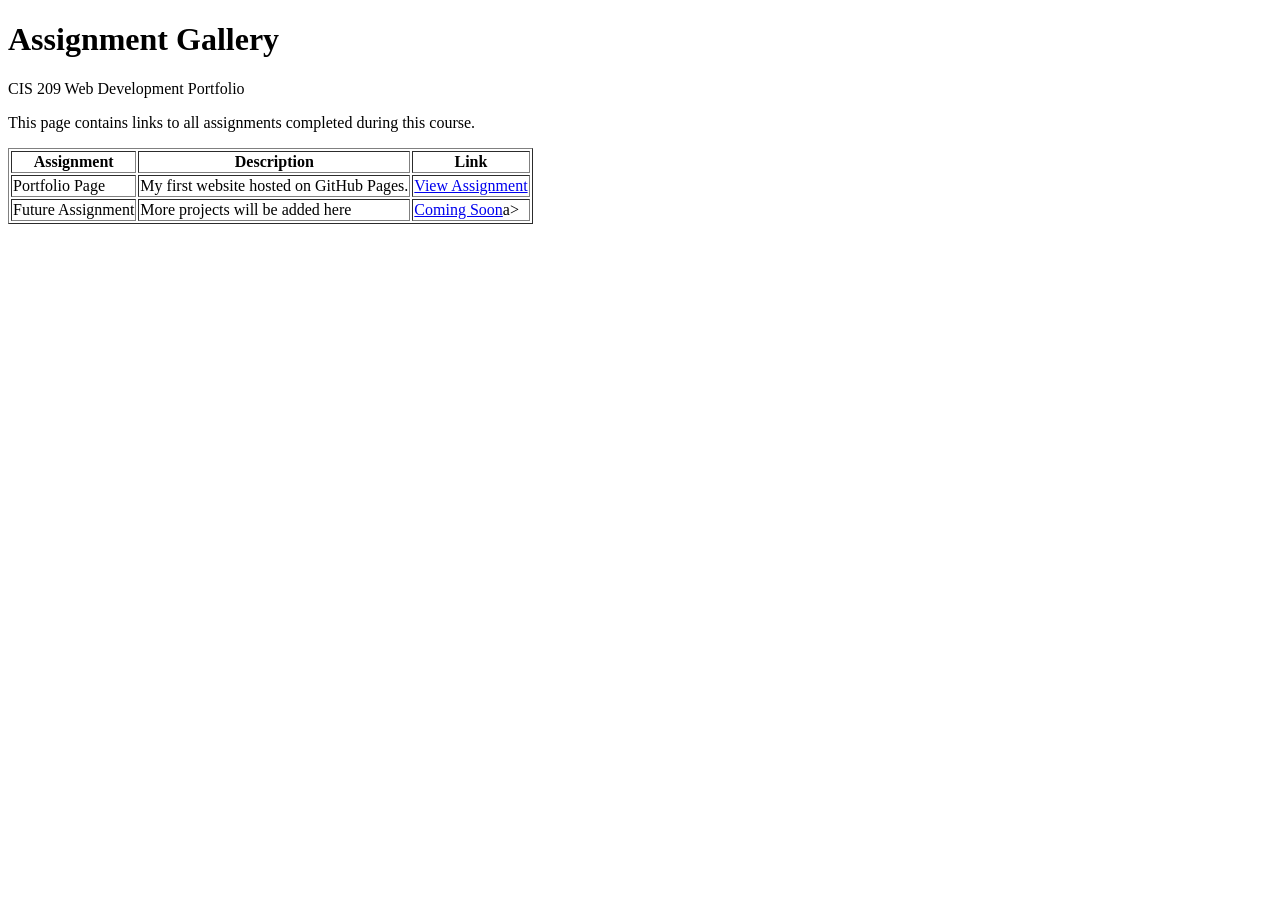
==== index.html @ 42721eae "Update index.html" ====
<!DOCTYPE html>
<html>
  
<head>
<title>CIS 209 Assignment Gallery</title>
<link rel="stylesheet" href="style.css">
</head>
  
<body>

</header>
<h1>Assignment Gallery</h1>
<p>CIS 209 Web Development Portfolio</p>
</header>

<p>This page contains links to all assignments completed during this course.</p>

<table border="1">

<tr>
<th>Assignment</th>
<th>Description</th>
<th>Link</th>
</tr>

<tr>
<td>Portfolio Page</td>
<td>My first website hosted on GitHub Pages.</td>
<td><a href="#">View Assignment</a></td>
</tr>

<tr>
<td>Future Assignment</td>
<td>More projects will be added here</td>
<td><a href= "#">Coming Soon</a>a></td>
</tr>

</table>

</body>
</html>
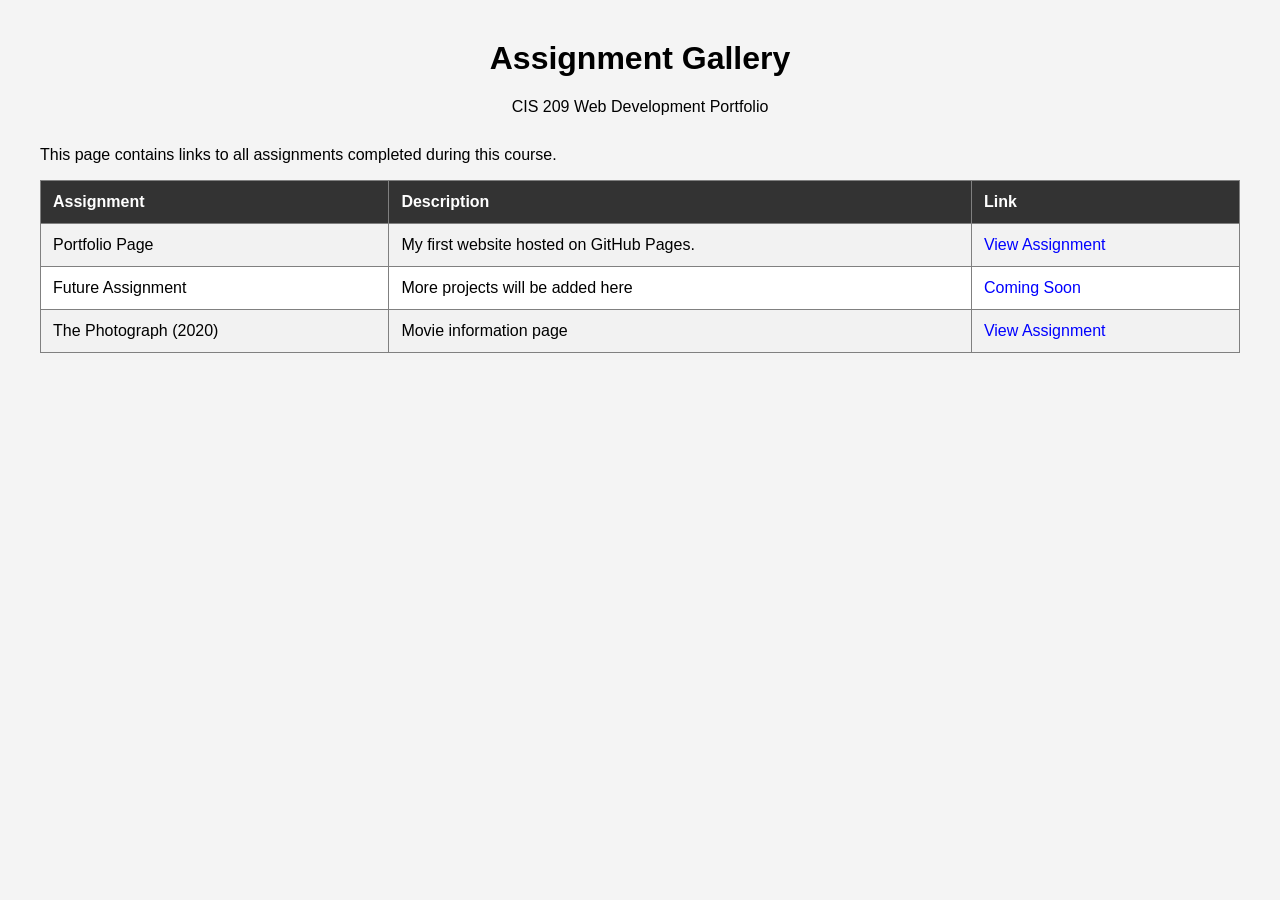
==== commit 3fe5257c: "Update index.html" ====
--- a/index.html
+++ b/index.html
@@ -1,41 +1,36 @@
 <!DOCTYPE html>
 <html>
-  
 <head>
 <title>CIS 209 Assignment Gallery</title>
 <link rel="stylesheet" href="style.css">
 </head>
-  
 <body>
-
-</header>
+<header>
 <h1>Assignment Gallery</h1>
 <p>CIS 209 Web Development Portfolio</p>
 </header>
-
 <p>This page contains links to all assignments completed during this course.</p>
-
 <table border="1">
-
 <tr>
 <th>Assignment</th>
 <th>Description</th>
 <th>Link</th>
 </tr>
-
 <tr>
 <td>Portfolio Page</td>
 <td>My first website hosted on GitHub Pages.</td>
 <td><a href="#">View Assignment</a></td>
 </tr>
-
 <tr>
 <td>Future Assignment</td>
 <td>More projects will be added here</td>
-<td><a href= "#">Coming Soon</a>a></td>
+<td><a href= "#">Coming Soon</a></td>
 </tr>
-
+<tr>
+<td>The Photograph (2020)</td>
+<td>Movie information page</td>
+<td><a href="movie.html">View Assignment</a></td>
+</tr>
 </table>
-
 </body>
 </html>
--- a/style.css
+++ b/style.css
@@ -0,0 +1,29 @@
+body{
+font-family: Arial, sans-serif;
+margin:40px;
+background-color:#f4f4f4;
+}
+header{
+text-align:center;
+margin-bottom:30px;
+}
+table{
+width:100%;
+border-collapse:collapse;
+background:white;
+}
+th, td{
+padding:12px;
+text-align:left;
+}
+th{
+background-color:#333;
+color:white;
+}
+tr:nth-child(even){
+background-color:#f2f2f2;
+}
+a{
+color:blue;
+text-decoration:none;
+}
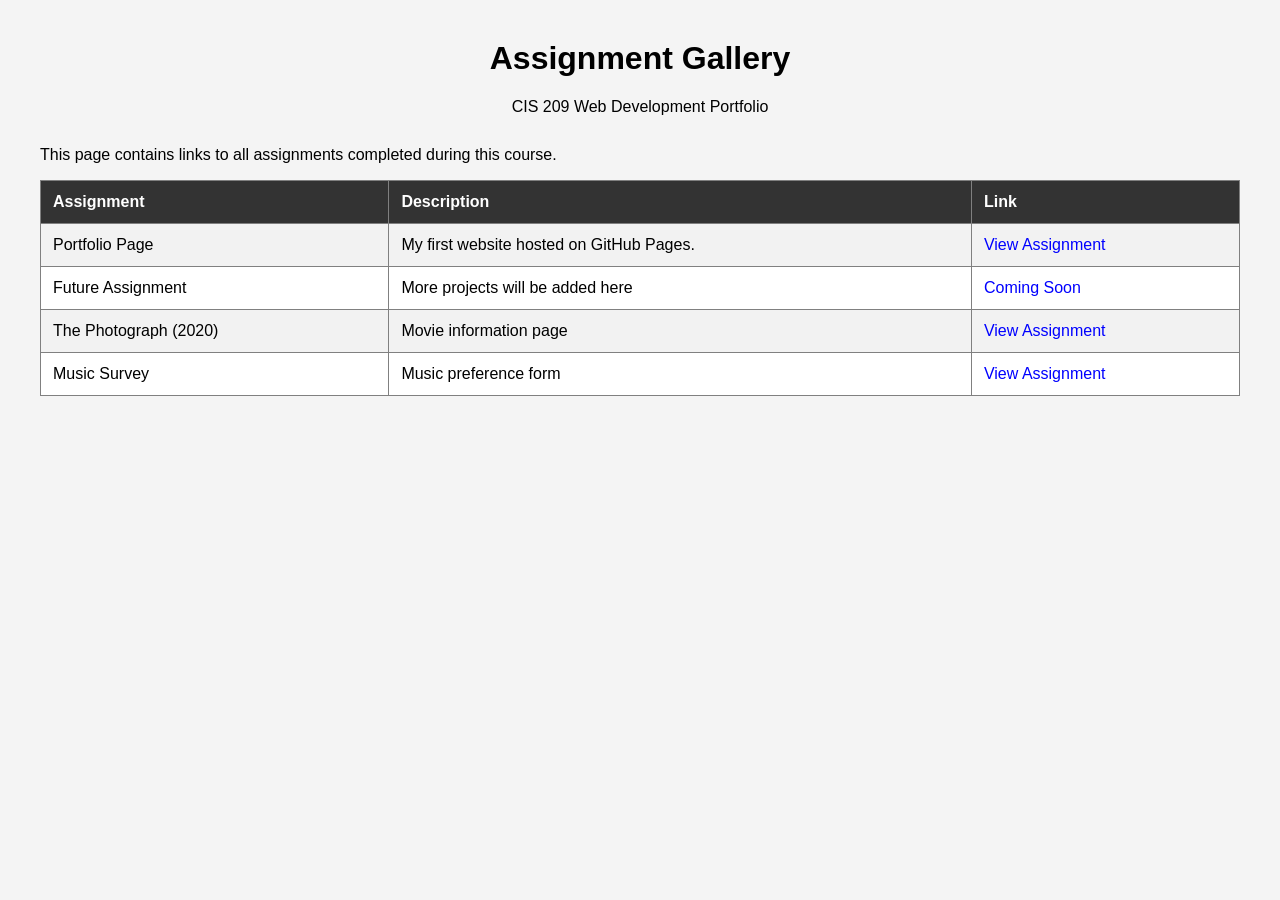
==== commit b44beb57: "Update index.html" ====
--- a/index.html
+++ b/index.html
@@ -31,6 +31,11 @@
 <td>Movie information page</td>
 <td><a href="movie.html">View Assignment</a></td>
 </tr>
+<tr>
+<td>Music Survey</td>
+<td>Music preference form</td>
+<td><a href="music-survey.html">View Assignment</a></td>
+</tr>
 </table>
 </body>
 </html>
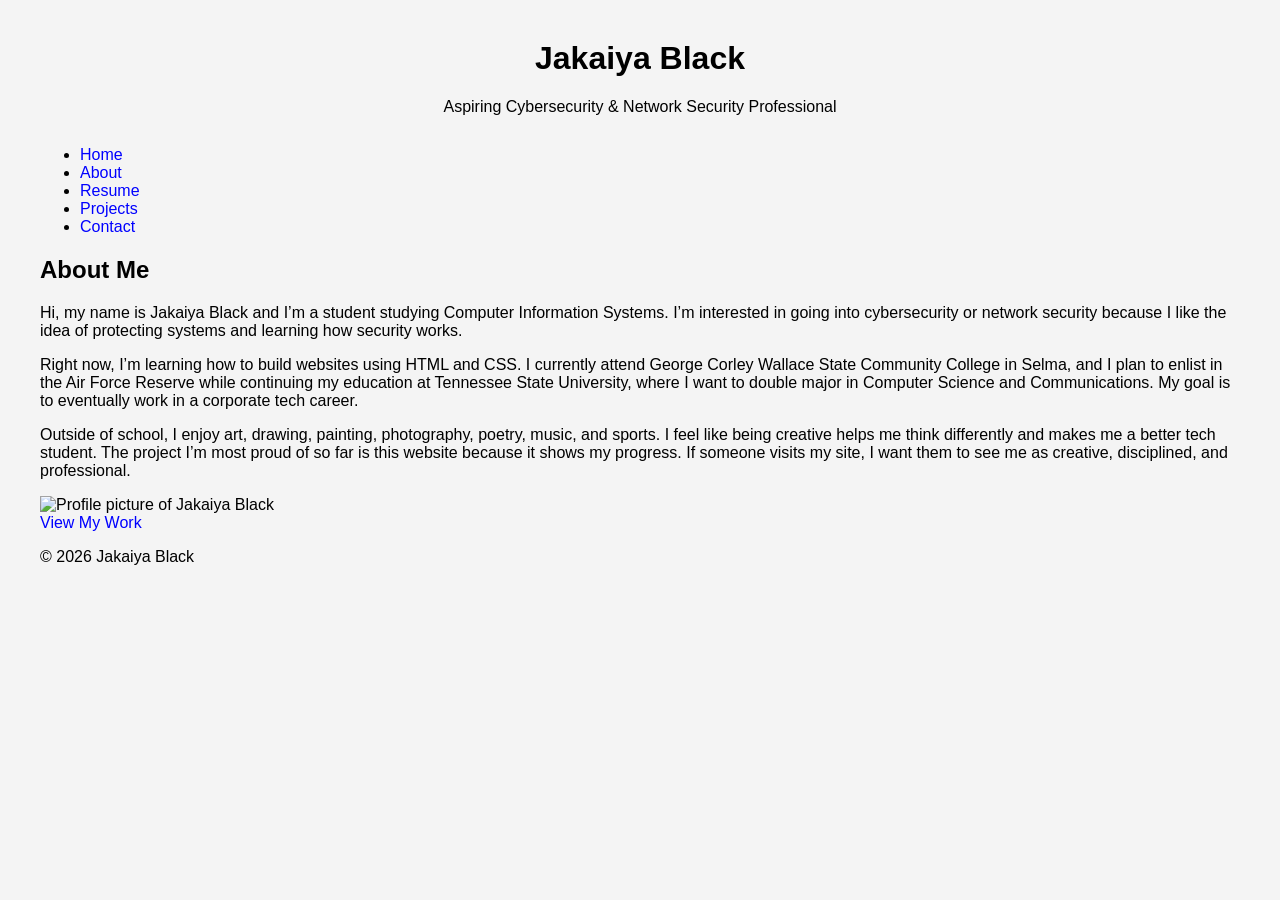
==== commit e8f010ff: "Update index.html" ====
--- a/index.html
+++ b/index.html
@@ -1,41 +1,47 @@
 <!DOCTYPE html>
-<html>
+<html lang="en">
 <head>
-<title>CIS 209 Assignment Gallery</title>
+<meta charset="UTF-8">
+<meta name="viewport" content="width=device-width, initial-scale=1.0">
+<title>Home</title>
 <link rel="stylesheet" href="style.css">
 </head>
 <body>
 <header>
-<h1>Assignment Gallery</h1>
-<p>CIS 209 Web Development Portfolio</p>
+<h1>Jakaiya Black</h1>
+<p>Aspiring Cybersecurity & Network Security Professional</p>
 </header>
-<p>This page contains links to all assignments completed during this course.</p>
-<table border="1">
-<tr>
-<th>Assignment</th>
-<th>Description</th>
-<th>Link</th>
-</tr>
-<tr>
-<td>Portfolio Page</td>
-<td>My first website hosted on GitHub Pages.</td>
-<td><a href="#">View Assignment</a></td>
-</tr>
-<tr>
-<td>Future Assignment</td>
-<td>More projects will be added here</td>
-<td><a href= "#">Coming Soon</a></td>
-</tr>
-<tr>
-<td>The Photograph (2020)</td>
-<td>Movie information page</td>
-<td><a href="movie.html">View Assignment</a></td>
-</tr>
-<tr>
-<td>Music Survey</td>
-<td>Music preference form</td>
-<td><a href="music-survey.html">View Assignment</a></td>
-</tr>
-</table>
+<nav>
+<ul>
+<li><a href="index.html">Home</a></li>
+<li><a href="about.html">About</a></li>
+<li><a href="resume.html">Resume</a></li>
+<li><a href="projects.html">Projects</a></li>
+<li><a href="contact.html">Contact</a></li>
+</ul>
+</nav>
+<main>
+<section>
+<h2>About Me</h2>
+<p>
+Hi, my name is Jakaiya Black and I’m a student studying Computer Information Systems. I’m interested in going into cybersecurity or network security because I like the idea of protecting systems and learning how security works.
+</p>
+<p>
+Right now, I’m learning how to build websites using HTML and CSS. I currently attend George Corley Wallace State Community College in Selma, and I plan to enlist in the Air Force Reserve while continuing my education at Tennessee State University, where I want to double major in Computer Science and Communications. My goal is to eventually work in a corporate tech career.
+</p>
+<p>
+Outside of school, I enjoy art, drawing, painting, photography, poetry, music, and sports. I feel like being creative helps me think differently and makes me a better tech student. The project I’m most proud of so far is this website because it shows my progress. If someone visits my site, I want them to see me as creative, disciplined, and professional.
+</p>
+</section>
+<section>
+<img src="profile.jpg" alt="Profile picture of Jakaiya Black" width="200">
+</section>
+<section>
+<a href="projects.html" class="btn">View My Work</a>
+</section>
+</main>
+<footer>
+<p>&copy; 2026 Jakaiya Black</p>
+</footer>
 </body>
 </html>
--- a/style.css
+++ b/style.css
@@ -27,3 +27,36 @@
 color:blue;
 text-decoration:none;
 }
+.contact {
+max-width: 600px;
+margin: 20px auto;
+padding: 20px;
+text-align: left;
+}
+.contact label {
+display: block;
+margin-top: 10px;
+}
+.contact input,
+.contact textarea {
+width: 100%;
+padding: 8px;
+margin-top: 5px;
+}
+.contact button {
+margin-top: 15px;
+padding: 10px;
+background-color: #333;
+color: white;
+border: none;
+cursor: pointer;
+}
+@media screen and (max-width: 768px) {
+.contact {
+padding: 10px;
+}
+.contact input,
+.contact textarea {
+font-size: 14px;
+}
+}
